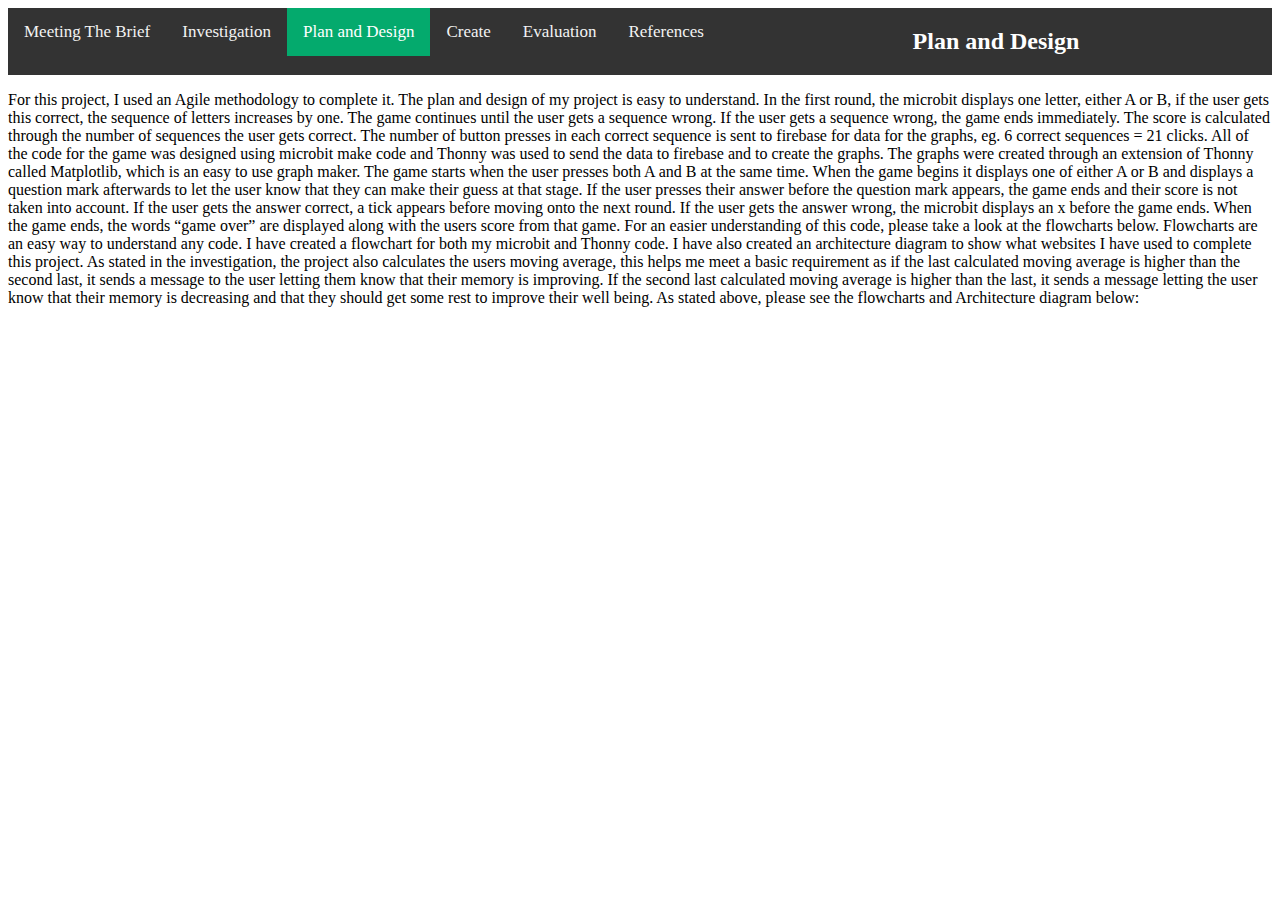
==== PlanandDesign.html @ f2001a7e "Add files via upload" ====
<!DOCTYPE html>
    <html>
        <head>
           
        </head>
        <style>
  .topnav {
  background-color: #333;
  overflow: hidden;
}

/* Style the links inside the navigation bar */
.topnav a {
  float: left;
  color: #f2f2f2;
  text-align: center;
  padding: 14px 16px;
  text-decoration: none;
  font-size: 17px;
}

/* Change the color of links on hover */
.topnav a:hover {
  background-color: #ddd;
  color: black;
}

/* Add a color to the active/current link */
.topnav a.active {
  background-color: #04AA6D;
  color: white;
}
          </style>
          <body>
            <div class="topnav">
              <a href="Write up.html">Meeting The Brief</a>
              <a href="Investigation.html">Investigation</a>
              <a class = "active" href="PlanandDesign.html">Plan and Design</a>
              <a href="#about">Create</a>
              <a href="#evaluation">Evaluation</a>
              <a href="#referennces">References</a>
                <center><h2 style="color: white;">Plan and Design</h2></center>
            </div>
            <p>
              For this project, I used an Agile methodology to complete it. The plan and design of my project is easy to understand. In the first round, the microbit displays one letter, either A or B, if the user gets this correct, the sequence of letters increases by one. The game continues until the user gets a sequence wrong. If the user gets a sequence wrong, the game ends immediately. The score is calculated through the number of sequences the user gets correct. The number of button presses in each correct sequence is sent to firebase for data for the graphs, eg. 6 correct sequences = 21 clicks.  All of the code for the game was designed using microbit make code and Thonny was used to send the data to firebase and to create the graphs. The graphs were created through an extension of Thonny called Matplotlib, which is an easy to use graph maker. The game starts when the user presses both A and B at the same time. When the game begins it displays one of either A or B and displays a question mark afterwards to let the user know that they can make their guess at that stage. If the user presses their answer before the question mark appears, the game ends and their score is not taken into account. If the user gets the answer correct, a tick appears before moving onto the next round. If the user gets the answer wrong, the microbit displays an x before the game ends. When the game ends, the words “game over” are displayed along with the users score from that game. For an easier understanding of this code, please take a look at the flowcharts below. Flowcharts are an easy way to understand any code. I have created a flowchart for both my microbit and Thonny code. I have also created an architecture diagram to show what websites I have used to complete this project. As stated in the investigation, the project also calculates the users moving average, this helps me meet a basic requirement as if the last calculated moving average is higher than the second last, it sends a message to the user letting them know that their memory is improving. If the second last calculated moving average is higher than the last, it sends a message letting the user know that their memory is decreasing and that they should get some rest to improve their well being. As stated above, please see the flowcharts and Architecture diagram below:
            </p>
            </body>
        </html>
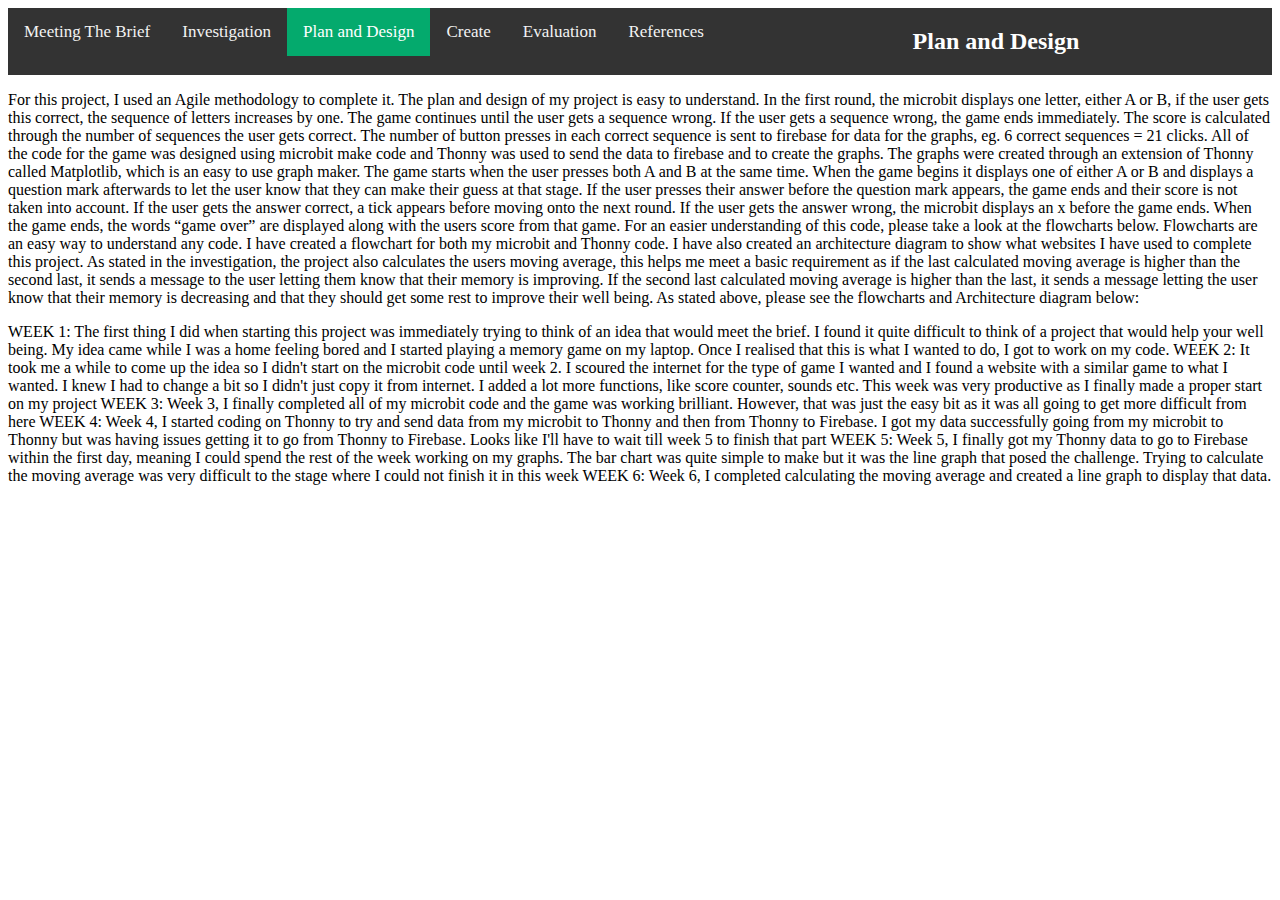
==== commit 8fe92cf4: "Update PlanandDesign.html" ====
--- a/PlanandDesign.html
+++ b/PlanandDesign.html
@@ -46,4 +46,22 @@
             </p>
             </body>
         </html>
-    +
+WEEK 1:
+The first thing I did when starting this project was immediately trying to think of an idea that would meet the brief. I found it quite difficult to think of a project that would help your well being. My idea came while I was a home feeling bored and I started playing a memory game on my laptop. Once I realised that this is what I wanted to do, I got to work on my code.
+
+WEEK 2: 
+It took me a while to come up the idea so I didn't start on the microbit code until week 2. I scoured the internet for the type of game I wanted and I found a website with a similar game to what I wanted. I knew I had to change a bit so I didn't just copy it from internet. I added a lot more functions, like score counter, sounds etc. This week was very productive as I finally made a proper start on my project
+
+WEEK 3:
+Week 3, I finally completed all of my microbit code and the game was working brilliant. However, that was just the easy bit as it was all going to get more difficult from here
+
+WEEK 4:
+Week 4, I started coding on Thonny to try and send data from my microbit to Thonny and then from Thonny to Firebase. I got my data successfully going from my microbit to Thonny but was having issues getting it to go from Thonny to Firebase. Looks like I'll have to wait till week 5 to finish that part
+
+WEEK 5:
+Week 5, I finally got my Thonny data to go to Firebase within the first day, meaning I could spend the rest of the week working on my graphs. The bar chart was quite simple to make but it was the line graph that posed the challenge. Trying to calculate the moving average was very difficult to the stage where I could not finish it in this week
+
+WEEK 6:
+Week 6, I completed calculating the moving average and created a line graph to display that data. 
+    
